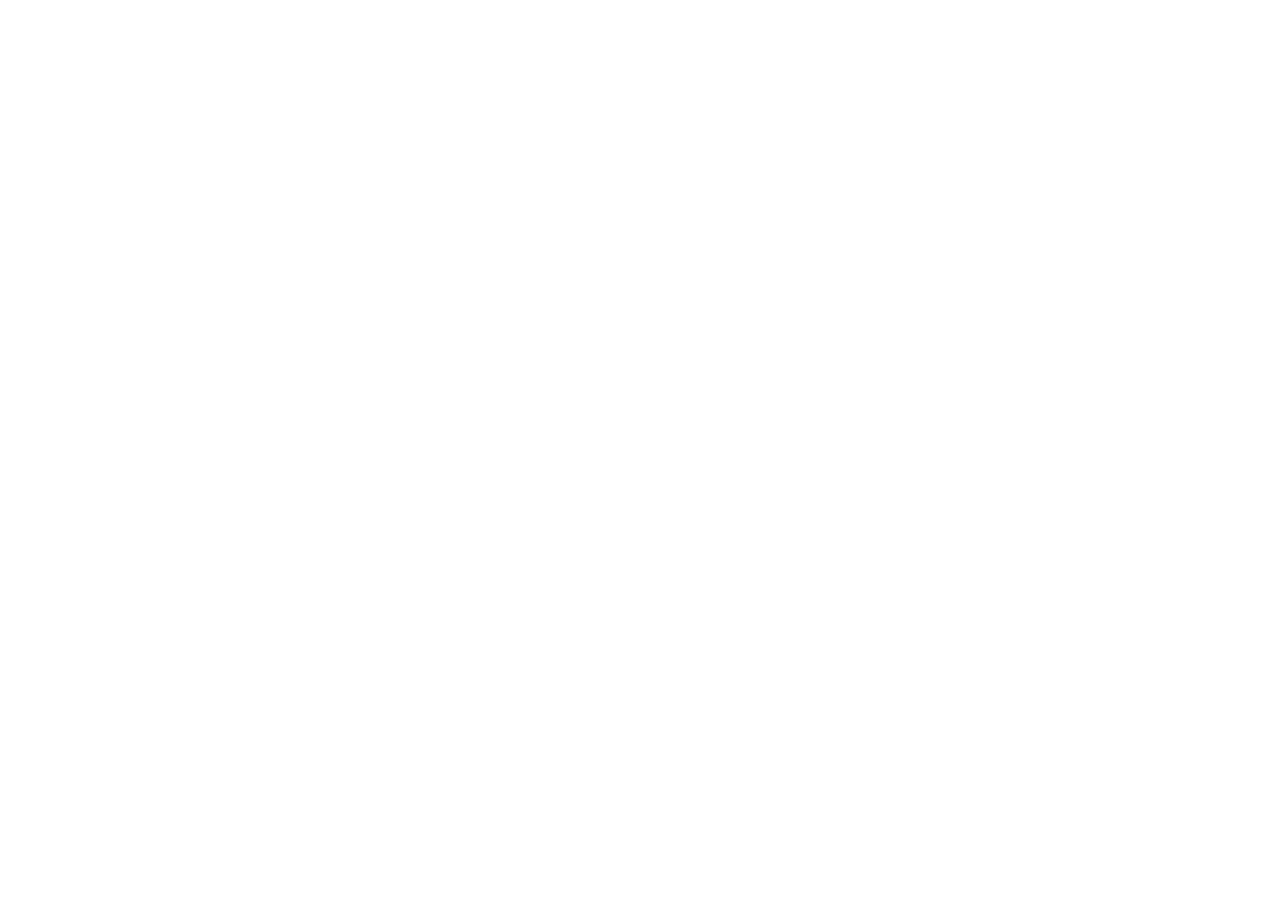
==== index.html @ bce2cd51 "first commit" ====
<!DOCTYPE html>
<html class="no-js">
    <head>
        <meta charset="utf-8">
        <meta http-equiv="X-UA-Compatible" content="IE=edge,chrome=1">
        <title>Agency - A Treehouse template</title>
        <meta name="description" content="">
        <meta name="viewport" content="width=device-width, initial-scale=1">
        <!--CSS-->
        <link href='http://fonts.googleapis.com/css?family=Roboto:400,100,300,500,700,900' rel='stylesheet' type='text/css'>
        <link rel="stylesheet" href="css/normalize.min.css">
        <link rel="stylesheet" href="js/animsition/animsition.min.css">
                    
        <link rel="stylesheet" href="css/main.css">
    </head>
    <body>
      <div class="row container animsition">
        <header class="row header">
          <div class="grid-third">
            <a href="index.html" class="logo animsition-link"></a>
          </div>
          <div class="grid-third">
            <h1 class="description">We build apps</h1>
          </div>
          <div class="grid-third">
            <nav>
              <a href="#" class="active animsition-link">Home</a>
              <a href="work.html" class="animsition-link">Work</a>
              <a href="team.html" class="animsition-link">Team</a>
            </nav>
          </div>
      </header><!--/header-->
        <div class="row">
          <div class="grid-full">

          </div>
          <div class="main row">
            <div class="grid-third">
              <img src="img/sticker-team.png" alt="" />
              <p>Lorem eget. Nam justo, varius cras. Neque donec, nibh mi. Laoreet purus odio.</p>
              <a href="team.html" class="button">Meet the Team</a>
            </div><!--/team-->
            <div class="grid-third">
              <img src="img/sticker-work.png" alt="" />
              <p> Placerat tempus, odio pharetra vel. Vitae nulla. Integer purus at, ante curabitur.</p>
              <a href="work.html" class="button">Latest Projects</a>
            </div><!--/work-->
            <div class="grid-third">
              <img src="img/sticker-contact.png" alt="" />
              <p>Lorem ipsum dolor sit amet, enim sapien neque, orci sit fugit. Eu ornare turpis, a justo, lorem sapien.</p>
              <a href="#" class="button">Contact Us</a>
            </div><!--/contact-->
          </div>
        </div><!--/main-->
        <footer>
          <div class="row">
            <div class="grid-full">
              <p>Connect with us</p>
              <ul class="social">
                <li>
                  <a href="#" class="pink"></a>
                  <a href="#" class="light-blue"></a>
                  <a href="#" class="dark-blue"></a>
                </li>
              </ul>
            </div>
          </div>
        </footer><!--/footer-->
        </div>        
        <script src="js/jquery-1.11.2.min.js"></script>
        <script src="js/animsition/jquery.animsition.min.js"></script>
        <script src ="js/main.js"></script>
    </body>
</html>
---- css/main.css ----
/*
  AGENCY - A Treehouse template
  by: http://teamtreehouse.com
  v.1.0.1
  License: MIT http://opensource.org/licenses/MIT
*/

/*Main*/
* {
  box-sizing: border-box;
}

body{
  color: #B1B9C1;
  font-size: 1em;
  font-weight: 200;
  font-family: 'Roboto', Helvetica, Arial, serif;
  width: 100%;
  text-align: center;
  padding-top: 50px;
}

a {
  color: #5FB6E1;
  text-decoration: none;
}

a:hover {
  color: #53A4C4;
}

img {
  width: 100%;
}

ul li {
  list-style-type: none;
}

.row {
  max-width: 1280px;
  margin: 0 auto;
  padding: 0 20px;
}

/*Typography*/
p {
  margin-bottom: 40px;
}
h1, h2 {
  font-weight: 400;
  width: 100%;
}
h1 {
  ;
}
h2 {
  font-size: 42px;
  color: #465058;
  margin: 40px 0 0;
}
h3 {
  font-weight: 400;
  font-size: 24px;
  margin: 40px 0 0;
  color: #465058;
}
h4 {
  font-weight: 200;
  font-size: 24px;
  margin: 10px 0 0;
}
h5 {
  font-weight: 300;
  font-size: 20px;
  margin: 10px 0 40px;
}

/*Logo*/
.logo {
  width: 80px;
  height: 24px;
  display: block;
  float: left;
  margin: 20px 0;
  background: url('../img/logo.svg') left center no-repeat;
  background-size: 80px 16px;
}
.description {
  line-height: 60px;
  width: 100%;
  font-size: 1em;
  font-weight: 300;
  margin: 0;
  padding: 0;
  display: block;
}

/*Nav*/
nav {
  float: right;
}
nav a {
  transition: .35s linear;
  padding: 0 10px;
  font-weight: 500;
  line-height: 60px;
  color: #B1B9C1;
  text-align: right;
}
nav a:last-child {
  padding-right: 0;
}
nav a:hover {
  color: #333;
}
nav a.active {
  color: #465058
}

/*Button*/
.button {
  border: 2px solid #D5DDE4;
  border-radius: 4px;
  padding: 12px 20px;
  color: #777B7E;
  transition: .35s;
  font-weight: 400;
}

.button:hover {
  border-color: #7CCEEE;
}

/*Slides*/
.slides {
  width: 100%;
  height: 100%;
  margin: 0 auto 40px;
}
.slide {
  width: 100%;
  height: 100%;
}
.slide h2 {
  margin: 25% 0 20px;
  color: #fff;
}
.slide p {
  width: 60%;
  margin: 0 20% 40px;
  font-size: 26px;
  color: #fff;
}
.slide .button {
  color: #fff;
  border-color: #fff;
  opacity: .6;
}
.slide .button:hover {
  opacity: 1;
}
.slide img {
  width: 50%;
  margin: 100px 50% 100px 10%;
}
.blue {
  background: #3E89BE;
}
.orange {
  background: #F8835A;
}
.green {
  background: #5ECE7F;
}
.yellow {
  background: #FFD365;
}
.slick-dots {
  position: absolute;
  width: 100%;
  bottom: 20px;
  left: 0;
}
.slick-dots li button:before {
  font-size: 16px;
  color: #fff;
}
.slick-dots li.slick-active button:before {
  color: #fff;
}

/*Footer*/
footer {
  margin: 80px 0;
  float: left;
  width: 100%;
}
.social {
  margin: 0;
  padding: 0;
}
.social li a {
  display: inline-block;
  width: 6px;
  height: 6px;
  border-radius: 50%;
  border: 10px solid #ccc;
  opacity: .65;
  transition: .35s linear;
}
.social li a:hover {
  opacity: 1;
}
.social .pink {
  border-color: #FF8DB3
}
.social .light-blue {
  border-color: #7CCEEE
}
.social .dark-blue {
  border-color: #3E89BE
}

/*Work Page*/
.frame {
  padding: 20%;
  border-radius: 10px;
  margin: 40px 10px 0;
}
.item {
  margin-bottom: 40px;
}

/*Sticky*/
.is-sticky h5 {
  width: 100%;
  position: fixed;
  top: 0px;
  background: #fff;
  padding: 12px 0;
  margin: 0;
  opacity: .95;
}

/*Team*/
.team {
  margin-bottom: 60px;
}
.avatar {
  width: 50%;
  display: block;
  border-radius: 50%;
  margin: 0 25%;
}

/*Grid*/
.grid-full {
  width: 100%;
  float: left;
}
.grid-half {
  width: 50%;
  float: left;
}
.grid-third {
  width: 27.33333%;
  margin: 0 3%;
  float: left;   
}
.grid-fourth {
  width: 25%;
  float: left;
}
.grid-fifth {
  width: 20%;
  float: left;
}

/*Media Quiries*/
@media (max-width: 1000px) {
  .slides p {
    font-size: 18px;
  }
  .grid-fifth {
    width: 27.333333%;
    margin: 0 3%;
  }
}
@media (max-width: 700px) {
  .logo {
    float: none;
    margin: 20px auto 0;
  }
  .grid-half {
    width: 80%;
    margin: 0 10%;
  }
  .grid-third {
    width: 80%;
    margin: 0 10%;
  }
  .grid-fifth {
    width: 80%;
    margin: 0 10%;
  }
  .row {
    padding: 0 10px;
  }
  nav {
    width: 100%;
  }
  nav a {
    transition: 0s;
    width: 33.333333%;
    float: left;
    padding: 0;
    margin: 10px 0 0;
    text-align: center;
  }
  .description {
    display: none;
  }
  .slide img {
    width: 80%;
    margin: 100px 10%;
  }
  .slick-dots {
    top: 20px;
  }
  .frame {
    margin: 40px 0 0;
  }
  .item {
    margin-bottom: 60px;
  }
  .item h3 {
    margin-top: 20px;
  }
  h4 {
    font-size: 20px;
  }
}

header {
  background-color: #fff;
}
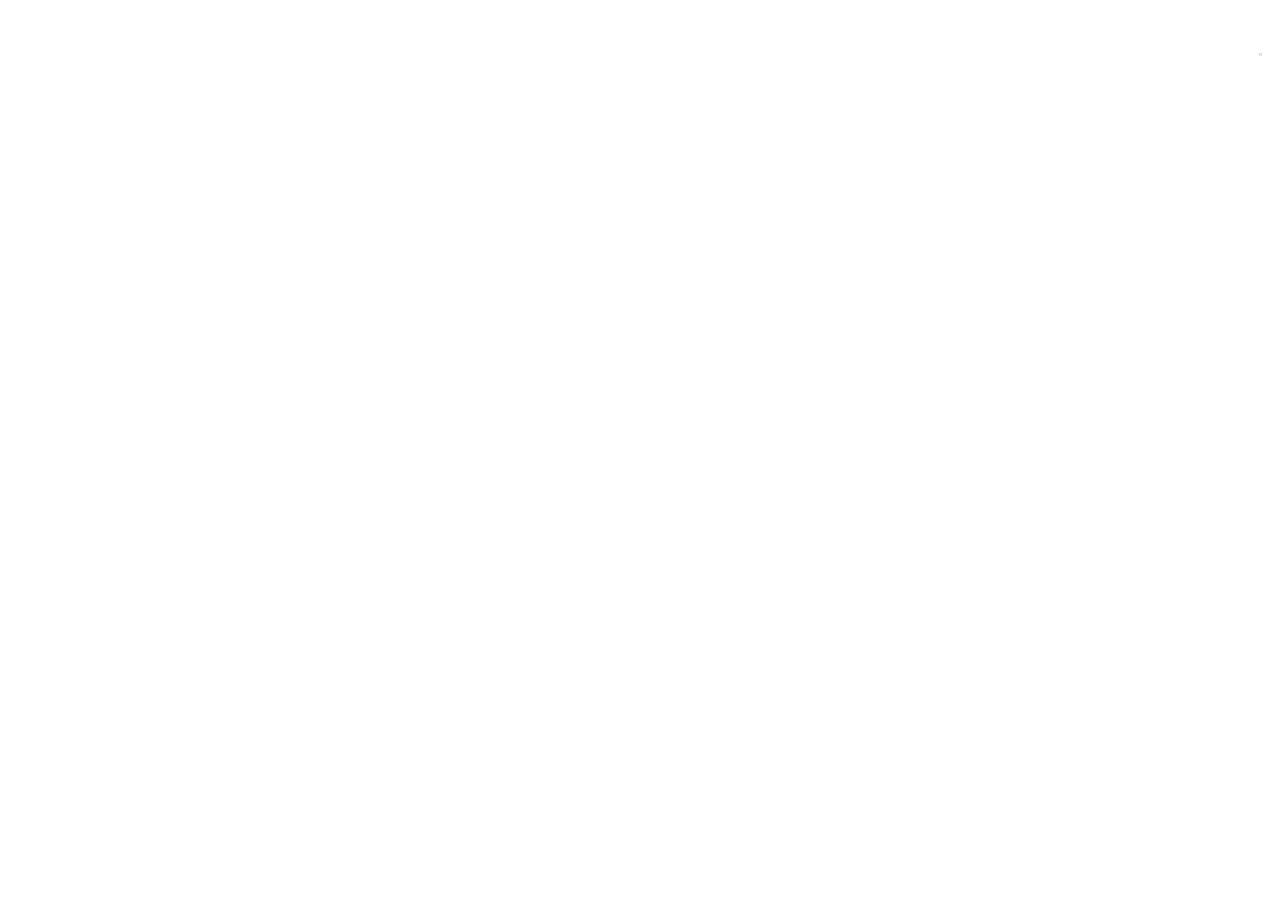
==== commit b5b55724: "applied transition effect to the whole page" ====
--- a/index.html
+++ b/index.html
@@ -17,14 +17,14 @@
       <div class="row container animsition">
         <header class="row header">
           <div class="grid-third">
-            <a href="index.html" class="logo animsition-link"></a>
+            <a href="index.html" class="logo animsition-links"></a>
           </div>
           <div class="grid-third">
             <h1 class="description">We build apps</h1>
           </div>
           <div class="grid-third">
             <nav>
-              <a href="#" class="active animsition-link">Home</a>
+              <a href="index.html" class="active animsition-link">Home</a>
               <a href="work.html" class="animsition-link">Work</a>
               <a href="team.html" class="animsition-link">Team</a>
             </nav>
@@ -69,6 +69,9 @@
         </div>        
         <script src="js/jquery-1.11.2.min.js"></script>
         <script src="js/animsition/jquery.animsition.min.js"></script>
+        <script src="js/stickyJS/jquery.sticky.js"> </script>"
         <script src ="js/main.js"></script>
     </body>
 </html>
+ 
+<!--NOTE: Jquery plugin used is animsition: http://git.blivesta.com/animsition/-->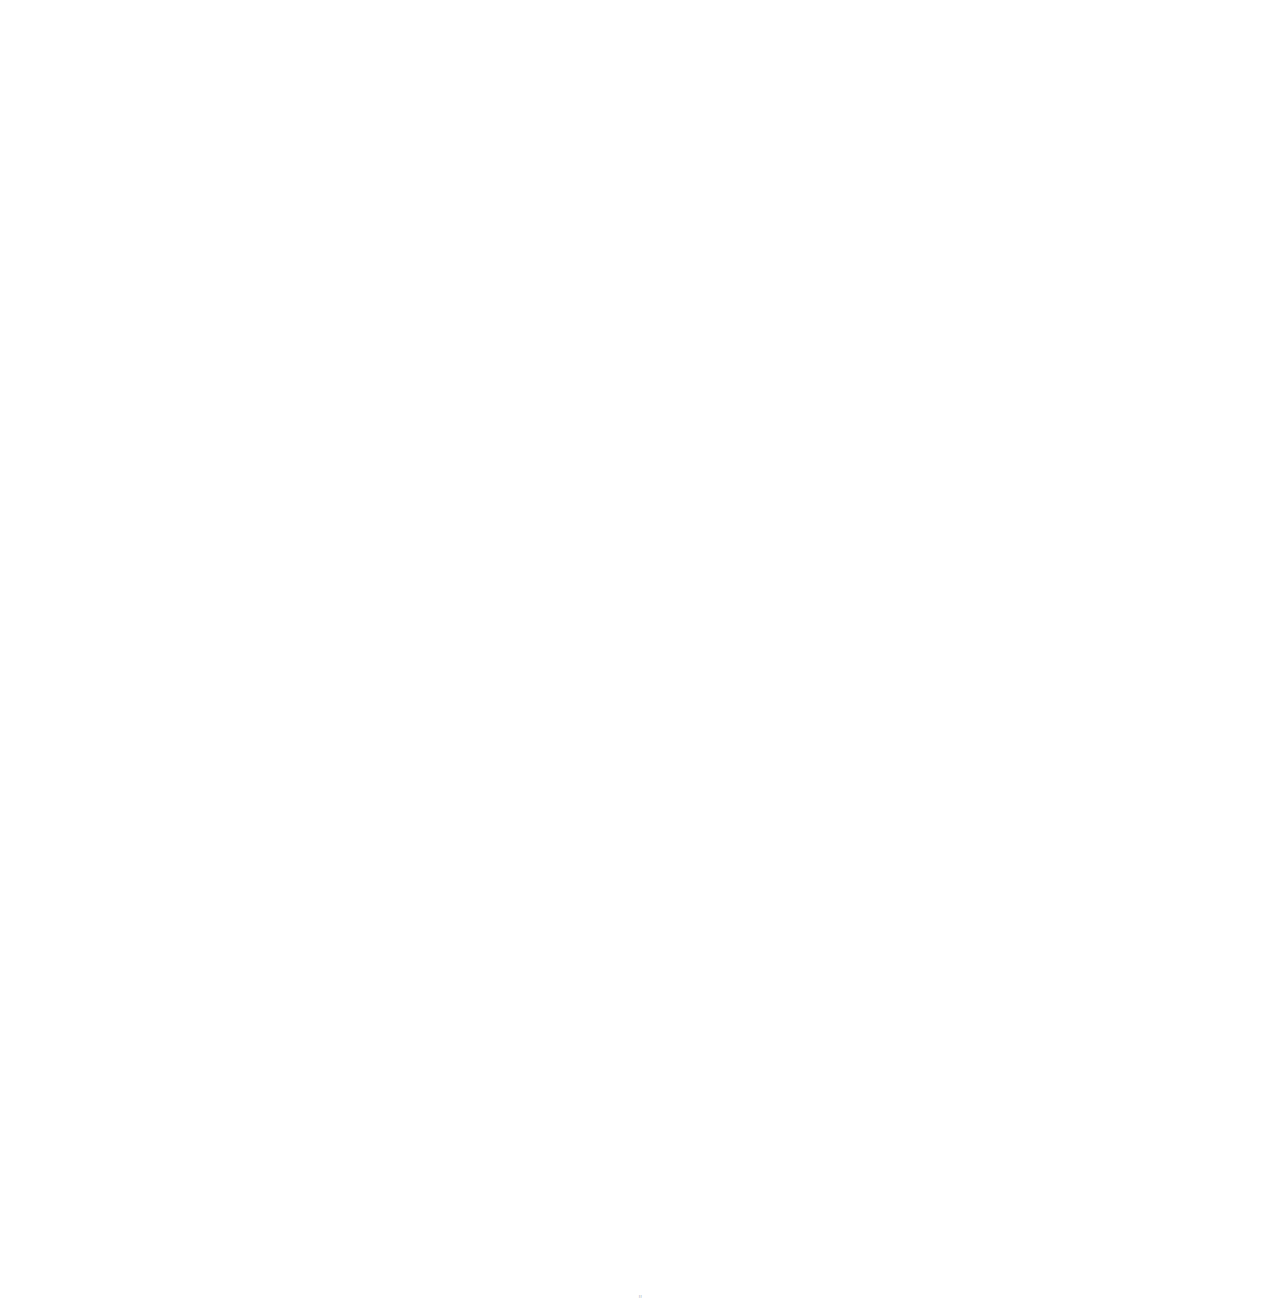
==== commit d37df1af: "added carousel effect" ====
--- a/index.html
+++ b/index.html
@@ -10,7 +10,11 @@
         <link href='http://fonts.googleapis.com/css?family=Roboto:400,100,300,500,700,900' rel='stylesheet' type='text/css'>
         <link rel="stylesheet" href="css/normalize.min.css">
         <link rel="stylesheet" href="js/animsition/animsition.min.css">
-                    
+        <link rel="stylesheet" href="js/animsition/animsition.min.css">
+        <link rel="stylesheet" type="text/css" href="js/slick/slick.css"/>
+
+         <!--Add the new slick-theme.css if you want the default styling-->
+        <link rel="stylesheet" type="text/css" href="js/slick/slick-theme.css"/>
         <link rel="stylesheet" href="css/main.css">
     </head>
     <body>
@@ -32,7 +36,51 @@
       </header><!--/header-->
         <div class="row">
           <div class="grid-full">
+              <div class="slides">
+                <div class="slide blue">
+                <div class="grid-half">
+                    <h2>ProjectName</h2>
+                    <p>info info info info</p>
+                    <a href="#" class="button">Check it Out</a>
+                  </div>
+                  <div class="grid-half">
+                    <img src="img/slide-dailyFeed.png" alt="" />
+                  </div>
+                </div><!--/Slide 1-->
 
+                <div class="slide orange">
+                  <div class="grid-half">
+                    <h2>ProjectName</h2>
+                    <p>info info info info</p>
+                    <a href="#" class="button">Check it Out</a>
+                  </div>
+                  <div class="grid-half">
+                    <img src="img/slide-chitChat.png" alt="" />
+                  </div>
+                </div><!--/Slide 2-->
+
+                <div class="slide green">
+                  <div class="grid-half">
+                    <h2>ProjectName</h2>
+                    <p>info info info info</p>
+                    <a href="#" class="button">Check it Out</a>
+                  </div>
+                  <div class="grid-half">
+                    <img src="img/slide-mixTape.png" alt="" />
+                  </div>
+                </div><!--/Slide 3-->
+
+                <div class="slide yellow">
+                  <div class="grid-half">
+                    <h2>ProjectName</h2>
+                    <p>info info info info</p>
+                    <a href="#" class="button">Check it Out</a>
+                  </div>
+                  <div class="grid-half">
+                    <img src="img/slide-kitt.png" alt="" />
+                  </div>
+                </div><!--/Slide 4-->
+              </div> <!-- /slides-->
           </div>
           <div class="main row">
             <div class="grid-third">
@@ -70,8 +118,12 @@
         <script src="js/jquery-1.11.2.min.js"></script>
         <script src="js/animsition/jquery.animsition.min.js"></script>
         <script src="js/stickyJS/jquery.sticky.js"> </script>"
+        <script type="text/javascript" src="js/slick/slick.min.js"></script>
         <script src ="js/main.js"></script>
     </body>
 </html>
  
-<!--NOTE: Jquery plugin used is animsition: http://git.blivesta.com/animsition/-->+<!--NOTE: Jquery plugin used:
+  animsition: http://git.blivesta.com/animsition/
+ stickyJS:  https://github.com/garand/sticky -->
+ <!--slick for carousel: https://github.com/kenwheeler/slick/-->--- a/css/main.css
+++ b/css/main.css
@@ -1,20 +1,15 @@
-/*
-  AGENCY - A Treehouse template
-  by: http://teamtreehouse.com
-  v.1.0.1
-  License: MIT http://opensource.org/licenses/MIT
-*/
 
 /*Main*/
 * {
   box-sizing: border-box;
+  /*border: 2px solid green;*/
 }
 
 body{
   color: #B1B9C1;
   font-size: 1em;
   font-weight: 200;
-  font-family: 'Roboto', Helvetica, Arial, serif;
+   font-family: 'Roboto', Helvetica, Arial, serif; 
   width: 100%;
   text-align: center;
   padding-top: 50px;
@@ -40,7 +35,7 @@
 .row {
   max-width: 1280px;
   margin: 0 auto;
-  padding: 0 20px;
+  padding: 0;
 }
 
 /*Typography*/
@@ -51,9 +46,7 @@
   font-weight: 400;
   width: 100%;
 }
-h1 {
-  ;
-}
+
 h2 {
   font-size: 42px;
   color: #465058;
@@ -176,19 +169,35 @@
 .yellow {
   background: #FFD365;
 }
+
+/*Sticky styles*/
+
 .slick-dots {
+  bottom: 20px;
+}
+
+.slick-dots li button:before {
+  font-size: 20px;
+  color: #fff;
+  content: "♣";
+}
+
+.slick-dots li.slick-active button:before {
+  color: #fff;
+}
+
+
+/*.slick-dots {
   position: absolute;
   width: 100%;
   bottom: 20px;
   left: 0;
 }
-.slick-dots li button:before {
-  font-size: 16px;
-  color: #fff;
-}
+
 .slick-dots li.slick-active button:before {
   color: #fff;
-}
+}*/
+
 
 /*Footer*/
 footer {
@@ -240,7 +249,8 @@
   background: #fff;
   padding: 12px 0;
   margin: 0;
-  opacity: .95;
+  /* opacity: .95; */
+  /* border: red 2px solid; */
 }
 
 /*Team*/
@@ -289,7 +299,7 @@
 }
 @media (max-width: 700px) {
   .logo {
-    float: none;
+    display: none;
     margin: 20px auto 0;
   }
   .grid-half {
@@ -325,9 +335,7 @@
     width: 80%;
     margin: 100px 10%;
   }
-  .slick-dots {
-    top: 20px;
-  }
+
   .frame {
     margin: 40px 0 0;
   }
@@ -342,6 +350,18 @@
   }
 }
 
-header {
+.header {
   background-color: #fff;
-}
+  transition: 2s;
+}
+
+/*inspect element is-sticky class will appear class when the element becomes sticky.*/
+.is-sticky .header{
+    background: #000;
+
+    
+}
+
+
+
+
